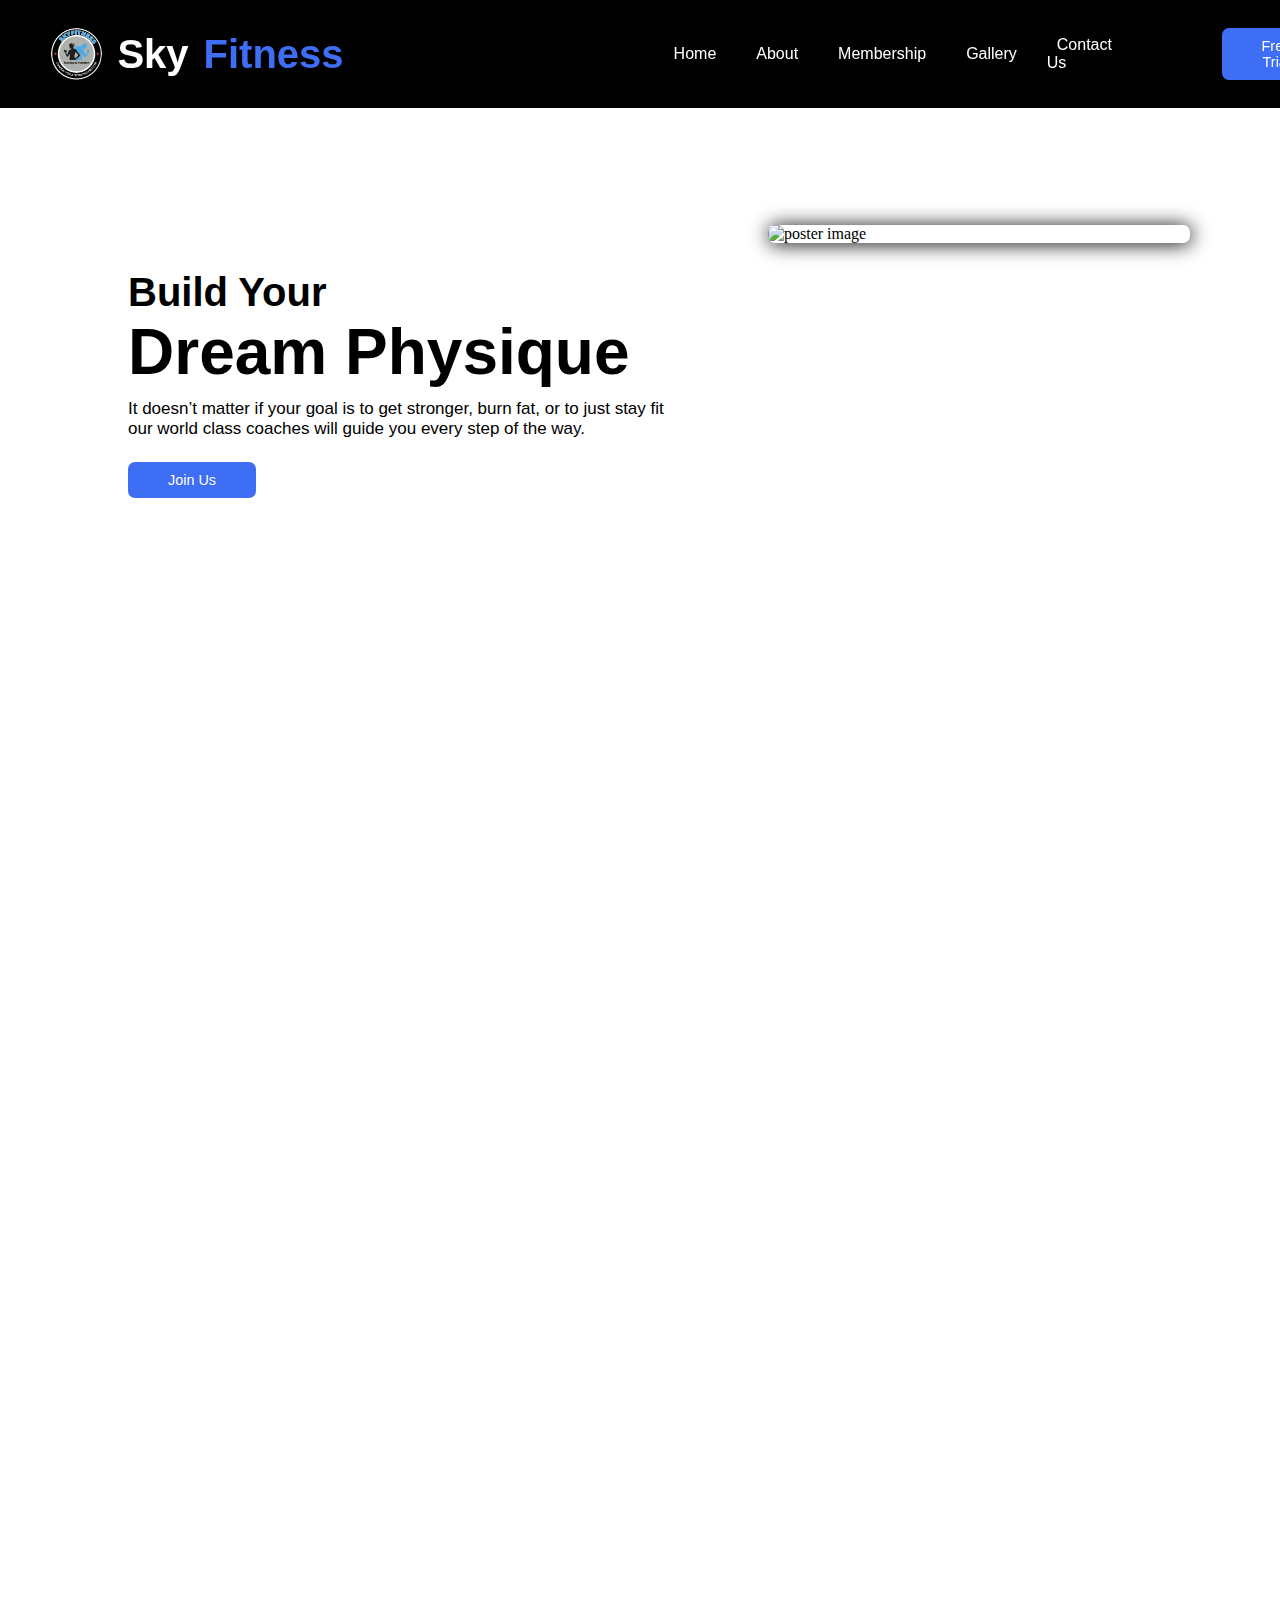
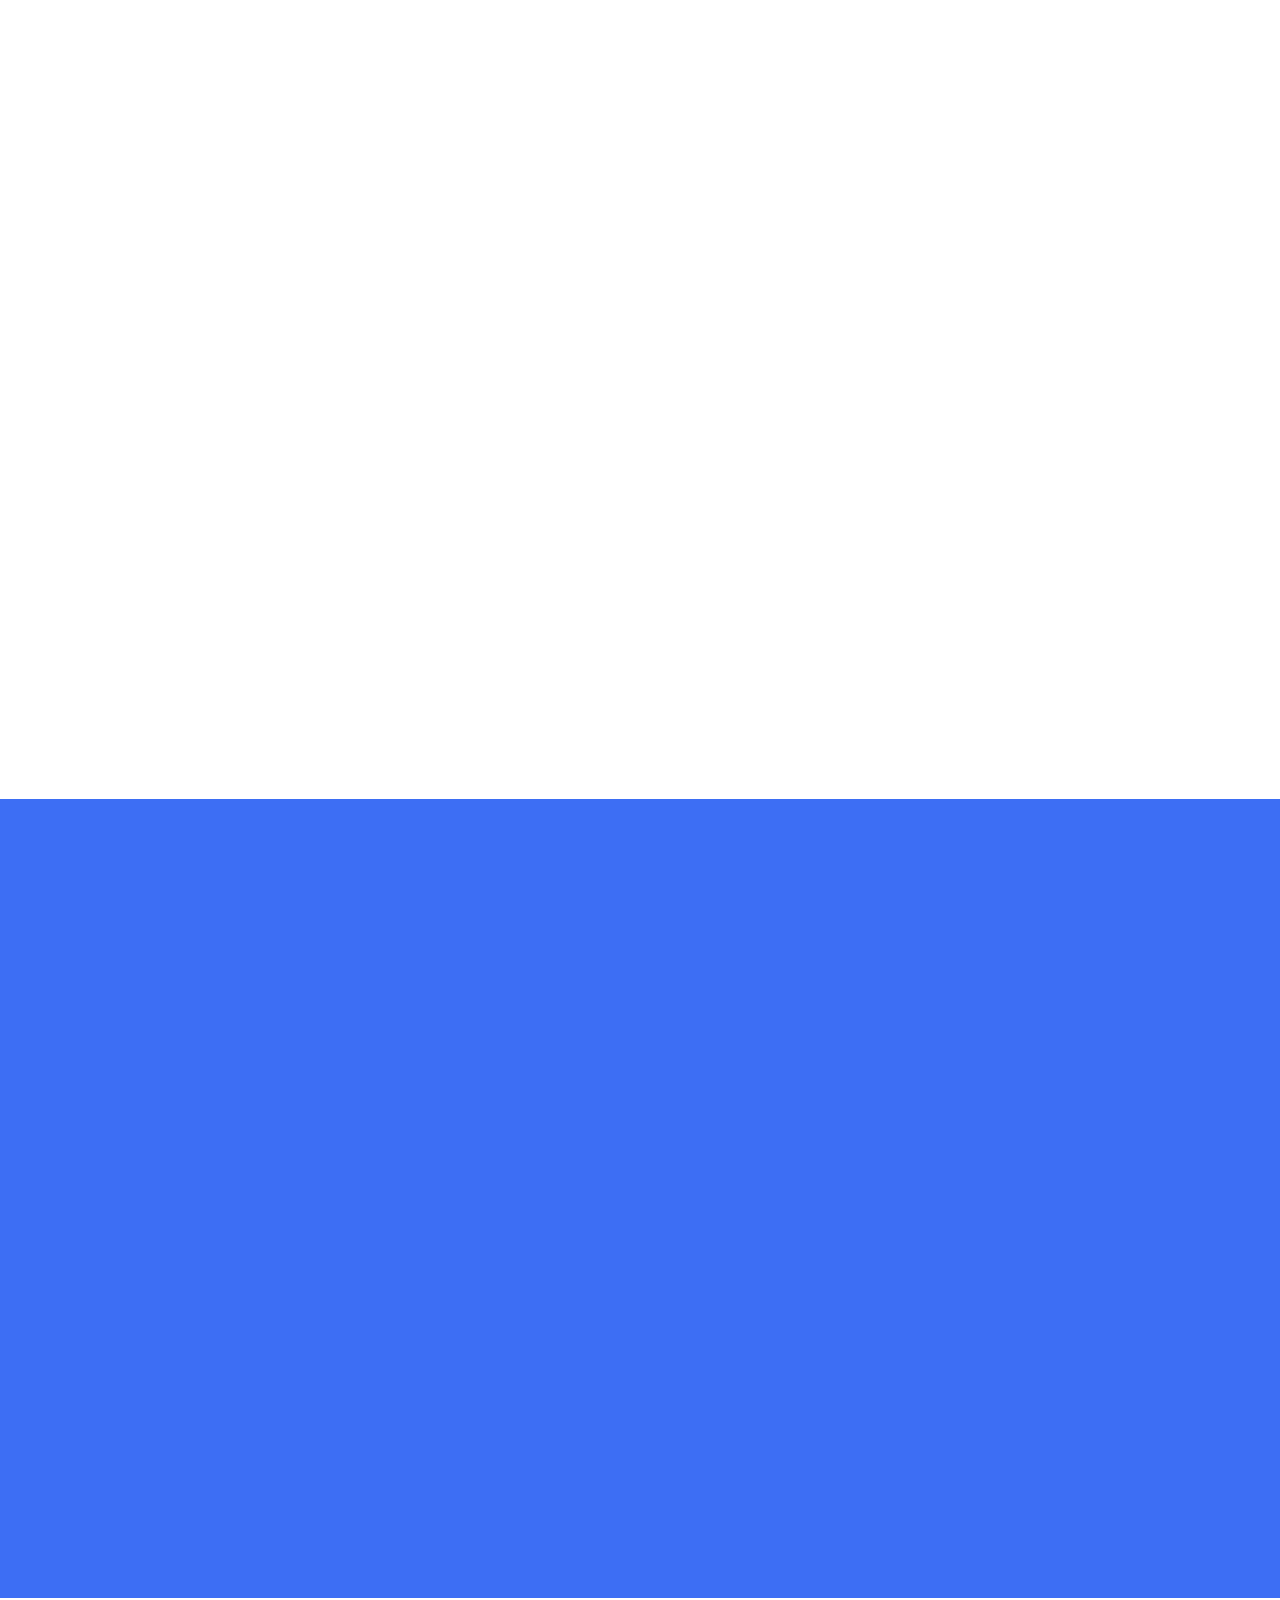
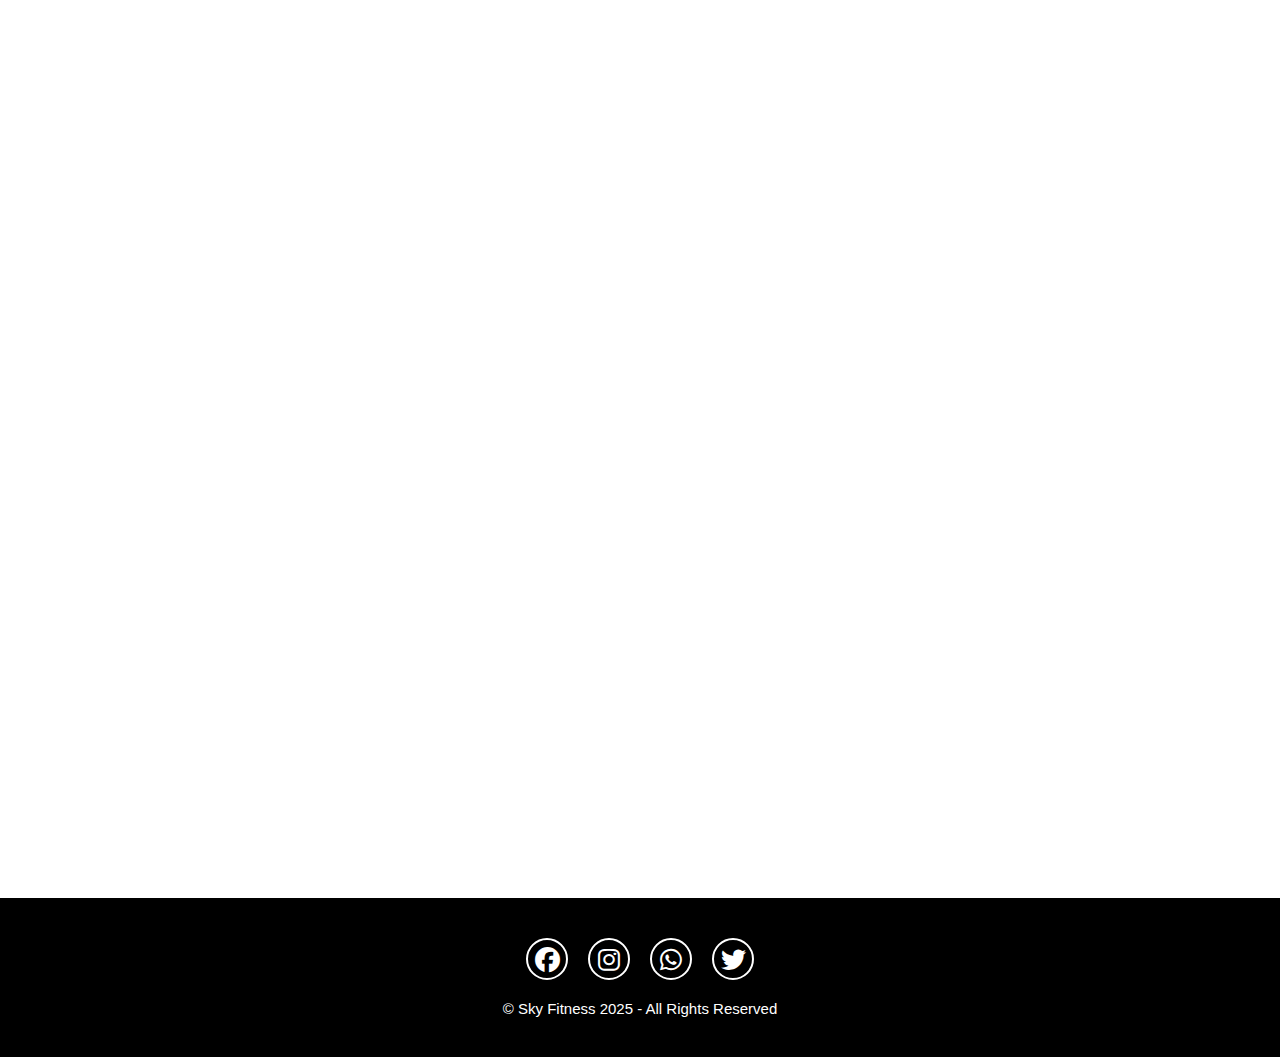
==== index.html @ bfd16621 "Add files via upload" ====
<!DOCTYPE html>
<html lang="en">
<head>
    <meta charset="UTF-8">
    <meta name="viewport" content="width=device-width, initial-scale=1.0">
    <title>Gym Website</title>
    <link rel="stylesheet" href="style.css">
    <link rel="stylesheet" href="https://unpkg.com/aos@next/dist/aos.css" />
    <link rel="stylesheet" href="https://cdnjs.cloudflare.com/ajax/libs/font-awesome/6.5.0/css/all.min.css">
    <link href="dist/hamburgers.css" rel="stylesheet">
</head>
<body>
    <nav>
        <div class="logo">
            <img src="skylogo.png.jpg" alt="">
            Sky<span>Fitness</span>
        </div>
        <button class="hamburger--slider-r" type="button">
            <span class="hamburger-box">
              <span class="hamburger-inner"></span>
            </span>
        </button>

        <div class="menu">
            <ul>
                <li><a href="#container">Home</a></li>
                <li><a href="#about">About</a></li>
                <li><a href="#plans">Membership</a></li>
                <li><a href="#">Gallery</a></li>
                <li><a href="#contact">Contact Us</a></li>
                <li><a href="#" id="register">Register</a></li>
            </ul>
            <div class="btn">
               <a href="registrationform.html"><button>Free Trial</button></a>
            </div>
        </div>
    </nav>
    <main>
        <!-- -----------------------------------------HeroSection------------------------------------------- -->
        <div class="container" id="container">
            <h3>Build Your</h3><h1>Dream Physique</h1></h3><span class="multiple"></span></h3>
            <p>It doesn’t matter if your goal is to get stronger, burn fat, or to just stay fit <br> our world class
                coaches will guide you every step of the way.</p>

                <a href="registrationform.html" class="btn2">Join Us</a>
        </div>
        <div class="container2">
            <img src="https://gymjunkies.com/wp-content/uploads/2018/04/Make-A-bodybuilding-Workout-Schedule.jpg" alt="poster image">  
        </div>
        
     <!-- -----------------------------------------Feature Section------------------------------------------- -->
       <section class="feature-section">
            <h2 class="heading"data-aos="zoom-in-down">Our Key Features</h2>
        <div class="feature-container"data-aos="zoom-in-up">

            <div class="feature-box1">
                <img src="bg1.jpg.jpg" alt="">
                <h4>Physical Fitness</h4>
            </div>

            <div class="feature-box1">
                <img src="weightgain.jpg" alt="">
                <h4>Weight Gain</h4>
            </div>

            <div class="feature-box1">
                <img src="strength.avif" alt="">
                <h4>Strength Training</h4>
            </div>

            <div class="feature-box1">
                <img src="Fat-Lossjpg.webp" alt="">
                <h4>Fat Loss</h4>
            </div>

            <div class="feature-box1">
                <img src="weightlifting-jpg.webp" alt="">
                <h4>WeightLifting</h4>
            </div>

            <div class="feature-box1">
                <img src="running.jpg.jpg" alt="">
                <h4>Running/Cardio</h4>
            </div>

        </div>
       </section>

       <!-- --------------------------------------AboutSection-------------------------------------- -->
       <section class="about" id="about">
            <div class="about-img"data-aos="zoom-in-down">
                <img src="bg2.jpg.jpg" alt="">
            </div>

            <div class="about-content"data-aos="zoom-in-up">
                <h2 class="heading">Why Choose Us?</h2>

                <p>Our Membership base creates a friendly and supportive atmosphere, where you can make friends and stay motivated</p>

                <p>At Sky Fitness, we offer personalized workout and diet plans designed by certified trainers to help you reach your goals efficiently</p>

                <p>Whether you're a beginner or a fitness enthusiast, our modern equipment and spacious workout areas cater to all fitness levels</p>

                <p>Join our community today and take the first step towards a healthier, stronger, and more confident you!</p>

                <a href="#" class="btn2">Book a Free Trial</a>
            </div>
       </section>

              <!-- --------------------------------------Plans-------------------------------------- -->

              <section class="plans" id="plans">
                <h2 class="heading2"data-aos="zoom-in-down">Our Membership Plans</h2>
                <div class="plans-content"data-aos="zoom-in-up">
                    <div class="box">
                        <h3>BASIC</h3>
                        <h2><span>1300/Month</span></h2>
                        <ul>
                            <li>Workout Plan</li>
                            <li>At Home Workout</li>
                        </ul>
                        <a href="#">
                            Join Now
                            <i class="fa-solid fa-arrow-right"></i>
                        </a>
                    </div>

                    <div class="box">
                        <h3>PRO</h3>
                        <h2><span>5500/Half Yearly</span></h2>
                        <ul>
                            <li>Pro GYMs</li>
                            <li>Workout Plan</li>
                            <li>At Home Workout</li>
                        </ul>
                        <a href="#">
                            Join Now
                            <i class="fa-solid fa-arrow-right"></i>
                        </a>
                    </div>

                    <div class="box">
                        <h3>PREMIUM</h3>
                        <h2><span>9000/Yearly</span></h2>
                        <ul>
                            <li>Elite Gym and Classes</li>
                            <li>Pro Gyms</li>
                            <li>Workout Plan</li>
                            <li>At Home Workout</li>
                            <li>Personal Training</li>
                        </ul>
                        <a href="#">
                            Join Now
                            <i class="fa-solid fa-arrow-right"></i>
                        </a>
                    </div>
                </div>
              </section>
<!-- -------------------------------------------------review------------------------------------------------ -->

            <section class="review" id="review">
                <div class="review-box">
                    <h2 class="heading3"data-aos="zoom-in-down">Client Reviews</h2>
                    <div class="wrapper"data-aos="zoom-in-up">
                        <div class="review-items">
                            <img src="review.jpg" alt="">
                            <h2>Amirchand</h2>
                            <div class="rating">
                                <i class="fa-solid fa-star" id="star"></i>
                                <i class="fa-solid fa-star" id="star"></i>
                                <i class="fa-solid fa-star" id="star"></i>
                                <i class="fa-solid fa-star" id="star"></i>
                                <i class="fa-solid fa-star" id="star"></i>
                            </div>
                            <p>Fitness is not about building a body its about building a better life, I was 87 bodyweight Now I am 67, Thank You Sky <Span>Fitness</Span></p>
                        </div>

                        <div class="review-items">
                            <img src="transformation-2.jpg" alt="">
                            <h2>Masum</h2>
                            <div class="rating">
                                <i class="fa-solid fa-star"id="star"></i>
                                <i class="fa-solid fa-star"id="star"></i>
                                <i class="fa-solid fa-star"id="star"></i>
                                <i class="fa-solid fa-star"id="star"></i>
                                <i class="fa-solid fa-star"id="star"></i>
                            </div>
                            <p>I was 88kgs bodyweight 3 Months after joinng I am 82kgs, Thank You Sky <Span>Fitness</Span></p>
                        </div>

                        <div class="review-items">
                            <img src="transformation-3.jpg" alt="">
                            <h2>Shweta</h2>
                            <div class="rating">
                                <i class="fa-solid fa-star"id="star"></i>
                                <i class="fa-solid fa-star"id="star"></i>
                                <i class="fa-solid fa-star"id="star"></i>
                                <i class="fa-solid fa-star"id="star"></i>
                                <i class="fa-solid fa-star"id="star"></i>
                            </div>
                            <p>Before and After weight: 89 kgs to 51 kgs Time taken: 24 + months, Thank You Sky <Span>Fitness</Span></p>
                        </div>

                    </div>
                </div>
            </section>
        </main>
    <!-- ------------------------------FooterSection--------------------------------------------- -->
 
<footer class="footer">
    <div class="contact" id="contact">
        <a href="https://www.facebook.com/share/18sLQ7hcYE/" target="_blank"><i class="fa-brands fa-facebook"></i></a>
        <a href="https://www.instagram.com/the_skyfitness?igsh=OXp3YzZqZXZ4ZnBi" target="_blank"><i class="fa-brands fa-instagram"></i></a>
        <a href="#contact"><i class="fa-brands fa-whatsapp"></i></a>
        <a href="#contact"><i class="fa-brands fa-twitter"></i></a>
    </div>
    <p class="copyright">
        &copy; Sky Fitness 2025 - All Rights Reserved
    </p>
</footer>

<script src="https://unpkg.com/aos@next/dist/aos.js"></script>
<script>
  AOS.init({
    offset: 300,
    duration: 1400,
  });
</script>
<script src="https://unpkg.com/typed.js@2.1.0/dist/typed.umd.js"></script>
<script src="script.js"></script>
</body>
</html>
---- style.css ----
*{
    margin: 0;
    padding: 0;
    box-sizing: border-box;
}
body{
  overflow-x: hidden;
}
:root {
    --primary-color: rgb(61, 110, 244);;
    --btn-color: rgb(14, 196, 48);
  }
  .hamburger--slider-r {
    display: none;
  }
nav{
    display: flex;
    background-color: black;
    /* opacity: 0.9; */
    align-items: center;
    gap: 25vw;
    width: 100vw;
    height: 12vh;
    position: fixed;
    z-index: 1000;
}
.logo img{
    width: 4vw;
    height: auto;
    border-radius: 50%;
}
.logo{
    font-size: 2.5rem;
    font-family: 'Gill Sans', 'Gill Sans MT', Calibri, 'Trebuchet MS', sans-serif;
    font-weight: bolder;
    padding-left: 4vw;
    color: white;
    display: flex;
    justify-content: center;
    align-items: center;
    gap: 15px;
}
.logo span{
    color:var(--primary-color)
}
.menu{
    display: flex;
}
.menu ul{
    list-style: none;
    display: flex;
    gap: 20px;
    font-family: 'Franklin Gothic Medium', 'Arial Narrow', Arial, sans-serif;
    align-items: center;
    justify-content: center;
    
}
#register{
    display: none;
}
ul li a:first-child{
    text-decoration: none;
    color: white;
    padding: 36px 10px;
    font-weight: 500;
}
ul li a:hover {
     background-color: var(--primary-color);
     color: white;
}
.btn{
    padding-left: 7vw;
}
.btn a button{
    font-size: 0.9rem;
    font-family: 'Franklin Gothic Medium', 'Arial Narrow', Arial, sans-serif;
    padding: 10px 40px;
    border-radius: 7px;
    background-color: var(--primary-color);
    color: white;
    /* font-weight: 550; */
    border: none;
    cursor: pointer;
    text-decoration: none;
    box-shadow: none;
}

.btn button:hover{
   background-color: rgb(14, 196, 48);
}

/* -------------------------------Maincontent-------------------------------- */
main{
    
}
.container{
    font-family: Arial, Helvetica, sans-serif;
    padding: 30vh 10vw;
    display: inline-block;
}
.container h3{
    font-weight: 600;
    font-size: 2.5rem;
}
.container h1{
    font-size: 4rem;
}
.multiple{
    font-size: 2rem;
    color: var(--primary-color);
    font-weight: 600;
}
.container p{
   font-family: 'Gill Sans', 'Gill Sans MT', Calibri, 'Trebuchet MS', sans-serif;
   font-size: 17px;
   padding-top: 10px;
   font-weight: 500;
   /* padding-bottom: 20px; */
}
.container a{
    font-size: 0.9rem;
    font-family: 'Franklin Gothic Medium', 'Arial Narrow', Arial, sans-serif;
    padding: 10px 40px;
    border-radius: 7px;
    background-color: var(--primary-color);
    color: white;
    /* font-weight: 550; */
    border: none;
    cursor: pointer;
    text-decoration: none;
}
.container a:hover{
     background-color: black;
}

/* -------------------------------Container2-------------------------------- */

.container2 img{
    width: 33vw;
    height: auto;
    box-shadow:1px 1px 20px 0px;
    width: 33vw;
    height: auto;
    position: absolute;
    top: 25vh;
    left: 60vw;
    border-radius: 7px;
    /* border: 9px solid var(--primary-color); */
}

/* -------------------------------Featuresection-------------------------------- */

.feature-section{
  
}
.heading{
    text-align: center;
    font-size: 5rem;
    font-family: 'Franklin Gothic Medium', 'Arial Narrow', Arial, sans-serif;
    /* margin-top: 10rem; */
}
.feature-container{
    display: grid;
    grid-template-columns: repeat(auto-fit,minmax(350px, auto));
    align-items: center;
    gap: 3rem;
    margin-top: 4.1rem;
    padding: 60px;
}
.feature-box1{
    background: white;
    border-radius: 27px;
    border: 1px solid transparent;
    box-shadow: 0 0 5px black
}
.feature-box1 img{
   height: auto;
   width: 100%;
   border-radius: 27px;
   margin-bottom: 1rem;
   transition: transform 0.3s ease;
}
.feature-box1 img:hover{
    border: 1px solid transparent;
    transform: scale(1.05);
    cursor: pointer;
 }
.feature-box1 h4{
    font-size: 20px;
    margin-bottom: 10px;
    line-height: 1rem;
    font-family: 'Arial Narrow', Arial, sans-serif;
    padding-left: 15px;
}

/* <!-- --------------------------------------AboutSection-------------------------------------- --> */


.about{
    display: flex;
    justify-content: center;
    align-items: center;
    gap: 1rem;
    padding-left: 1rem;
}
.about-img img{
    width: 50vw;
    border: 2px solid transparent;
    border-radius: 1rem;
    transition: 0.5s ease;
    margin-top: 10rem;
}
.about-img img:hover{
    transform: scale(1.01);
    border: 2px solid transparent;
}
.about-content.heading{
    text-align: center;
    font-size: 4.5rem;
}
.about-content{
    padding: 0 3rem;
}
.about-content h2{
    text-align: left;
    line-height: 1.2;
}
.about-content p{
    font-family:'Gill Sans', 'Gill Sans MT', Calibri, 'Trebuchet MS', sans-serif;
    margin-top: 1rem;
    font-size: 1.1rem;
}
.btn2{
    text-decoration: none;
    padding: 10px 50px;
    position: relative;
    top: 2rem;
    background-color: var(--primary-color);
    color: white;
    border-radius: 7px;
    font-family: 'Franklin Gothic Medium', 'Arial Narrow', Arial, sans-serif
}
.btn2:hover{
    background-color: var(--btn-color);
}

/* <!-- --------------------------------------Plans-------------------------------------- --> */

.heading2{
    text-align: center;
    font-size: 5rem;
    font-family: 'Franklin Gothic Medium', 'Arial Narrow', Arial, sans-serif;
    color: white;
}
.plans{
    background: var(--primary-color);
    margin-top: 10rem;
}
.plans-content{
    display: grid;
    grid-template-columns: repeat(auto-fit,minmax(300px,auto));
    align-items: center;
    gap: 2.3rem;
    margin-top: 4.2rem;
    padding: 5rem 5rem;
}
.box{
    padding: 30px 30px 50px 30px;
    height: 30rem;
    background: white;
    border-radius: 28px;
    border: 1px solid transparent;
    box-shadow: 0 0 5px black;
    transition: all 0.5s ease;
    cursor: pointer;
    transition: transform 0.5s ease;
}
.box:hover{
    transform: scale(1.1);
}
.box h3{
    font-size: 35px;
    font-weight: 600;
    margin-top: 10px;
    font-family: 'Franklin Gothic Medium', 'Arial Narrow', Arial, sans-serif;
}
.box h2{
    font-size: 43px;
    font-weight: 700;
    margin-bottom: 20px;
    font-family: 'Gill Sans', 'Gill Sans MT', Calibri, 'Trebuchet MS', sans-serif;
}
.box ul li{
    list-style: disc;
    font-size: 1.5rem;
    padding-bottom: 1.2rem;
    font-family:'Gill Sans', 'Gill Sans MT', Calibri, 'Trebuchet MS', sans-serif;
}
.box a{
    display: inline-block;
    font-size: 22px;
    line-height: 1.2rem;
    padding: 7px 0;
    font-family: 'Franklin Gothic Medium', 'Arial Narrow', Arial, sans-serif;
    text-decoration: none;
    background: var(--primary-color);
    padding: 10px 10px;
    color: white;
    border-radius: 7px;
    transition: transform 0.5s ease-in-out;
}
.box span{
   color: var(--primary-color);
}
.box a:hover{
   transform: scale(1.03);
   background-color: var(--btn-color);
}

/* <!-- -------------------------------------------------reviewsection------------------------------------------------ --> */
.heading3{
    text-align: center;
    font-size: 5rem;
    font-family: 'Franklin Gothic Medium', 'Arial Narrow', Arial, sans-serif;
    color: black;
}
.review-items h2{
    font-family:'Arial Narrow', Arial, sans-serif;
}
.review-items p{
    font-family: 'Gill Sans', 'Gill Sans MT', Calibri, 'Trebuchet MS', sans-serif;
    font-size: 1.1rem;
}
.review-box{
    background-size: cover;
    display: flex;
    justify-content: center;
    align-items: center;
    flex-direction: column;
    margin-top: 10rem;
}
.review-heading{
    margin-bottom: 5rem;
}
.review-box img{
   width: 15rem;
   border-radius: 50%;
   border: 2px solid white;
}
.wrapper{
    display: grid;
    grid-template-columns: repeat(3,1fr);
    margin-top: 5rem;
}
.review-items{
    min-height: 450px;
    min-width: 280px;
    background-color: var(--primary-color);
    border: 3px solid rgba(238,238,238,0.3);
    border-radius: 2 rem;
    margin: 0 2 rem;
    padding: 30px 40px;
    cursor: pointer;
    display: flex;
    flex-direction: column;
    justify-content: center;
    align-items: center;
    gap: 1rem;
    color: #fff;
    transition: 0.5s ease-in-out;
}
.review-items:hover{
    border: 3px solid white;
    transform: scale(1.03);
}
#star{
    color: gold;
    font-size: 1.5rem;
}
/* <!-- ------------------------------FooterSection--------------------------------------------- --> */
.contact{
    display: flex;
    justify-content: center;
    align-items: center;
}
.footer{
    margin-top: 5rem;
    position: relative;
    bottom: 0;
    width: 100%;
    padding: 40px 0;
    background:  black;
}
.footer.contact{
    text-align: center;
    padding-bottom: 20px;
    color: white;
}
.footer .contact a{
    font-size: 25px;
    color: white;
    border: 2px solid white;
    width: 42px;
    height: 42px;
    line-height: 42px;
    display: inline-block;
    text-align: center;
    border-radius: 50%;
    margin: 0 10px;
    transition: 0.5s ease-in-out;
}
.footer .contact a:hover{
   transform: scale(1.2) translateY(-10px);
   color: var(--primary-color);
   box-shadow: 0 0 20px white;
}
.footer .copyright{
    margin-top: 20px;
    text-align: center;
    font-size: 15px;
    color: white;
    font-family: 'Gill Sans', 'Gill Sans MT', Calibri, 'Trebuchet MS', sans-serif;
}

/* ---------------------------scrollbar------------------------------------- */

::-webkit-scrollbar{
    width: 15px;
}
::-webkit-scrollbar-thumb{
    background: var(--primary-color);
    width: 50px;
}

/* -----------------------------ResponsiveDesign----------------------------- */

@media (max-width:1200px){
    hmtl{
        font-size: 55%;
    }
}
@media (max-width:991px){
    .container2 img{
        display: none;
    }
    .logo {
        gap: 10px;
    }
    .logo img {
        width: 5vw;
    }
    /* .menu{
        position: absolute;
        top: 100%;
        right: -100%;
        width: 255px;
        min-width: 100vh;
        display: flex;
        flex-direction: column;
        transition: all 0.5s ease;
    } */
    .menu a{
        display: block;
        padding: 17px;
        font-size: 22px;
    }

    .btn button{
        display: none;
    }
    nav{
        padding: 2rem 3%;
    }
    section{
        padding: 10rem 3%;
    }
    .feature-section{
        padding: 0;
    }
    .about-content h2{
        margin-top: 2rem;
        text-align: center;
        font-size: 5rem;
    }
    .review .wrapper{
        grid-template-columns: repeat(1,1fr);
    }
    .footer{
        padding: 40px 0;
    }
}
@media (max-width:786px){
    .logo {
        gap: 10px;
    }
    .logo img {
        width: 6vw;
    }
    .container{
        flex-direction: column;
    }
    .container h3{
        font-size: 2rem;
        margin-top: 1.5rem;
    }
    .container h1{
        font-size: 3rem;
    }
    .multiple{
        font-size: 1.5rem;
    }
    .container p{
        font-size: medium;
    }
    .container{
        order: 2;
    }
    .container2 img{
        width: 40vw;
        margin-top: 4rem;
    }
    .about{
        flex-direction: column;
    }
    .about-img img{
        width: 70vw;
        margin-top: 4rem;
    }
    .about-content{
        text-align: center;
    }
    .about-content h2{
        text-align: center;
    }
    .feature-section h2{
        margin-bottom: 3rem;
    }
}

@media (max-width:617px){
    .container2 img{
        width: 80vw;
        margin-top: 8rem;
    }
    .about-img img{
        width: 70vw;
        margin-top: 4rem;
    }
    .logo {
        gap: 10px;
        font-size: 2.2rem;
    }
    .logo img {
        width: 8vw;
    }
}
@media(max-width:480px){
    .menu ul{
        display: block;
    }
    .container2 img {
       display: none;
    }
    .feature-section {
        padding: 0;
    }
    .about-img img {
        width: 80vw;
        margin-top: 0;
    }
    .logo {
        gap: 10px;
    }
    .logo img {
        width: 8vw;
    }
    .feature-container{
        grid-template-columns: repeat(auto-fit, minmax(279px, auto));
        max-block-size: fit-content;
    }
    .plans-content{
        grid-template-columns: repeat(auto-fit, minmax(290px, auto));
        max-block-size: fit-content;
    }
    .box ul li {
        font-size: 1.2rem;
    }
}

@media (max-width:450px){
   html{
     font-size: 70%;
   }
   .box{
    height: 35rem;
}
.box ul li {
    font-size: 1.5rem;
}
.container a{
    font-size: 1.2rem;
    padding: 9px 30px;
}
}
@media(max-width:400px){
    .feature-container{
        grid-template-columns: repeat(auto-fit, minmax(263px, auto));
        max-block-size: fit-content;
    }
    .plans-content {
        grid-template-columns: repeat(auto-fit, minmax(241px, auto));
        max-block-size: fit-content;
    }
    .box{
        height: 40rem;
    }
    .box span{
        font-size: 3rem;
    }
    .menu {
        top: 76px;
    }
}

/* ----------------------------------------Hambargar Responsive---------------------------------------------- */

@media(max-width: 480px){
    .hamburger--slider-r {
        display: block;
        width: 2rem;
        height: 2rem;
      }
      .menu {
        position: absolute;
        top: 104px;
        left: 0;
        background-color: var(--primary-color);
        width: 100%;
        flex-direction: column;
        align-items: center;
        gap: 20px;
        padding: 20px 0;
        display: none;
      }
      .menu ul {
        flex-direction: column;
        align-items: center;
      }
      .menu a{
        font-size: 1rem;
      }
      .menu.active {
        display: flex;
      }
      ul li a:first-child {
        text-decoration: none;
        color: #fff;
        padding: 30px 10px;
        font-weight: 500;
    } 
    ul li a:first-child:hover {
       background-color: #fff;
       color: black;
    }
    .logo {
        gap: 10px;
        font-size: 2rem;
    }
}
@media (max-width: 450px){
    .menu a{
        font-size:1.4rem;
    }
    .logo {
        gap: 8px;
        font-size: 2.5rem;
    }
    ul li a:first-child {
        font-size: 1.4rem;
    }
    .menu {
        position: absolute;
        top: 104px;
        left: 0;
        background-color: var(--primary-color);
        width: 100%;
        flex-direction: column;
        align-items: center;
        gap: 20px;
        padding: 20px 0px;
        display: none;
      }
}
@media(max-width: 400px){
    .menu a{
        font-size: 1.4rem;
    }
    .menu {
        position: absolute;
        top: 80px;
        left: 0;
        background-color: var(--primary-color);
        width: 100%;
        flex-direction: column;
        align-items: center;
        gap: 20px;
        padding: 20px 0px;
        display: none;
      }
}

@media(max-width:786px){
    .menu {
        position: absolute;
        top: 100px;
        left: 0;
        background-color: var(--primary-color);
        width: 100%;
        flex-direction: column;
        align-items: center;
        gap: 20px;
        padding: 20px 0px;
        display: none;
      }
}

@media (max-width: 617px) {
    .hamburger--slider-r {
      display: block;
    }
    .menu {
      position: absolute;
      top: 100px;
      left: 0;
      background-color: var(--primary-color);
      width: 100%;
      flex-direction: column;
      align-items: center;
      justify-content: center;
      gap: 20px;
      padding: 20px 0;
      display: none;
    }
  
    .menu ul {
      flex-direction: column;
      align-items: center;
    }
  
    .menu.active {
      display: flex;
    }
    ul li a:first-child {
        text-decoration: none;
        color: #fff;
        padding: 20px 10px;
        font-weight: 500;
    }
    ul li a:first-child:hover {
        background-color: #fff;
        color: black;
     }
    .menu a{
        font-size: 1rem;
    }
  }
  @media (max-width:991px){
    .hamburger--slider-r {
        display: block;
      }
    
      .menu {
        position: absolute;
        top: 100px;
        left: 0;
        background-color: var(--primary-color);
        width: 100%;
        flex-direction: column;
        align-items: center;
        gap: 20px;
        padding: 20px 0px;
        display: none;
      }
    
      .menu ul {
        flex-direction: column;
        align-items: center;
      }
      #register{
        display: block;
      }
      .menu.active {
        display: flex;
      }
      ul li a:first-child {
          text-decoration: none;
          color: #fff;
          padding: 15px 10px;
          font-weight: 500;
      }
      ul li a:first-child:hover {
          background-color: #fff;
          color: black;
       }
      .menu a{
          font-size: 1rem;
      }
  }
/* ----------------------------------------Hambargar CSS---------------------------------------------- */
 
@media(max-width: 480px){
.hamburger--slider-r {
    display: block;
    padding: 15px;
    cursor: pointer;
    background: none;
    border: none;
  }
  
  .hamburger-box {
    width: 30px;
    height: 20px;
    position: relative;
    display: inline-block;
  }
  
  .hamburger-inner,
  .hamburger-inner::before,
  .hamburger-inner::after {
    background-color: #fff;
    position: absolute;
    width: 30px;
    height: 3px;
    border-radius: 3px;
    transition: all 0.3s ease;
  }
  
  .hamburger-inner {
    top: 50%;
    transform: translateY(-50%);
  }
  
  .hamburger-inner::before {
    content: "";
    top: -10px;
  }
  
  .hamburger-inner::after {
    content: "";
    top: 10px;
  }
  
  /* Animate to X */
  .hamburger--slider-r.is-active .hamburger-inner {
    background-color: transparent;
  }
  
  .hamburger--slider-r.is-active .hamburger-inner::before {
    transform: rotate(45deg) translate(5px, 5px);
  }
  
  .hamburger--slider-r.is-active .hamburger-inner::after {
    transform: rotate(-45deg) translate(5px, -5px);
  }
}


@media(max-width: 617px) {
    .hamburger--slider-r {
        display: block;
        padding: 15px;
        cursor: pointer;
        background: none;
        border: none;
      }
      
      .hamburger-box {
        width: 30px;
        height: 20px;
        position: relative;
        display: inline-block;
      }
      
      .hamburger-inner,
      .hamburger-inner::before,
      .hamburger-inner::after {
        background-color: #fff;
        position: absolute;
        width: 30px;
        height: 3px;
        border-radius: 3px;
        transition: all 0.3s ease;
      }
      
      .hamburger-inner {
        top: 50%;
        transform: translateY(-50%);
      }
      
      .hamburger-inner::before {
        content: "";
        top: -10px;
      }
      
      .hamburger-inner::after {
        content: "";
        top: 10px;
      }
      
      /* Animate to X */
      .hamburger--slider-r.is-active .hamburger-inner {
        background-color: transparent;
      }
      
      .hamburger--slider-r.is-active .hamburger-inner::before {
        transform: rotate(45deg) translate(5px, 5px);
      }
      
      .hamburger--slider-r.is-active .hamburger-inner::after {
        transform: rotate(-45deg) translate(5px, -5px);
      }
      
}
@media(max-width: 991px){
    .hamburger--slider-r {
        display: block;
        padding: 15px;
        cursor: pointer;
        background: none;
        border: none;
      }
      
      .hamburger-box {
        width: 30px;
        height: 20px;
        position: relative;
        display: inline-block;
      }
      
      .hamburger-inner,
      .hamburger-inner::before,
      .hamburger-inner::after {
        background-color: #fff;
        position: absolute;
        width: 30px;
        height: 3px;
        border-radius: 3px;
        transition: all 0.3s ease;
      }
      
      .hamburger-inner {
        top: 50%;
        transform: translateY(-50%);
      }
      
      .hamburger-inner::before {
        content: "";
        top: -10px;
      }
      
      .hamburger-inner::after {
        content: "";
        top: 10px;
      }
      
      /* Animate to X */
      .hamburger--slider-r.is-active .hamburger-inner {
        background-color: transparent;
      }
      
      .hamburger--slider-r.is-active .hamburger-inner::before {
        transform: rotate(45deg) translate(5px, 5px);
      }
      
      .hamburger--slider-r.is-active .hamburger-inner::after {
        transform: rotate(-45deg) translate(5px, -5px);
      }
}

/* ------------------------------------RegistrationForm---------------------------------------- */
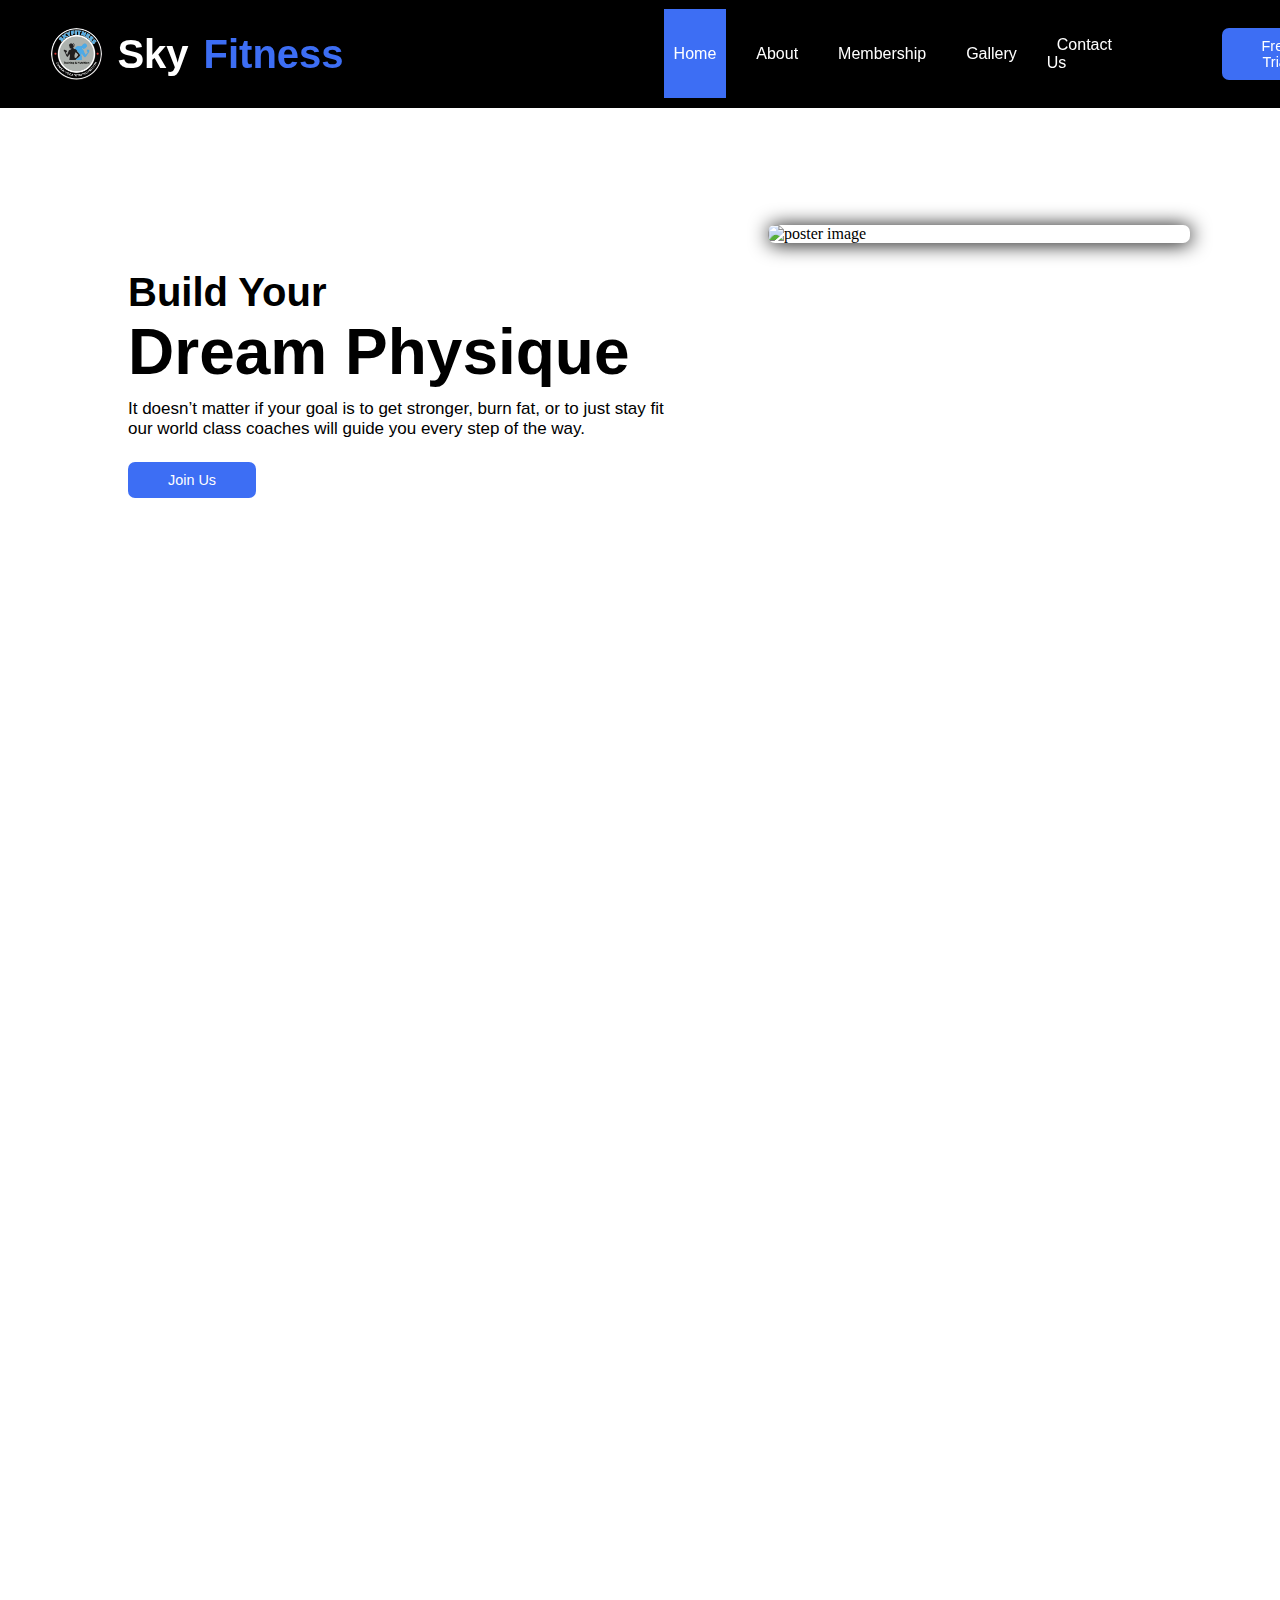
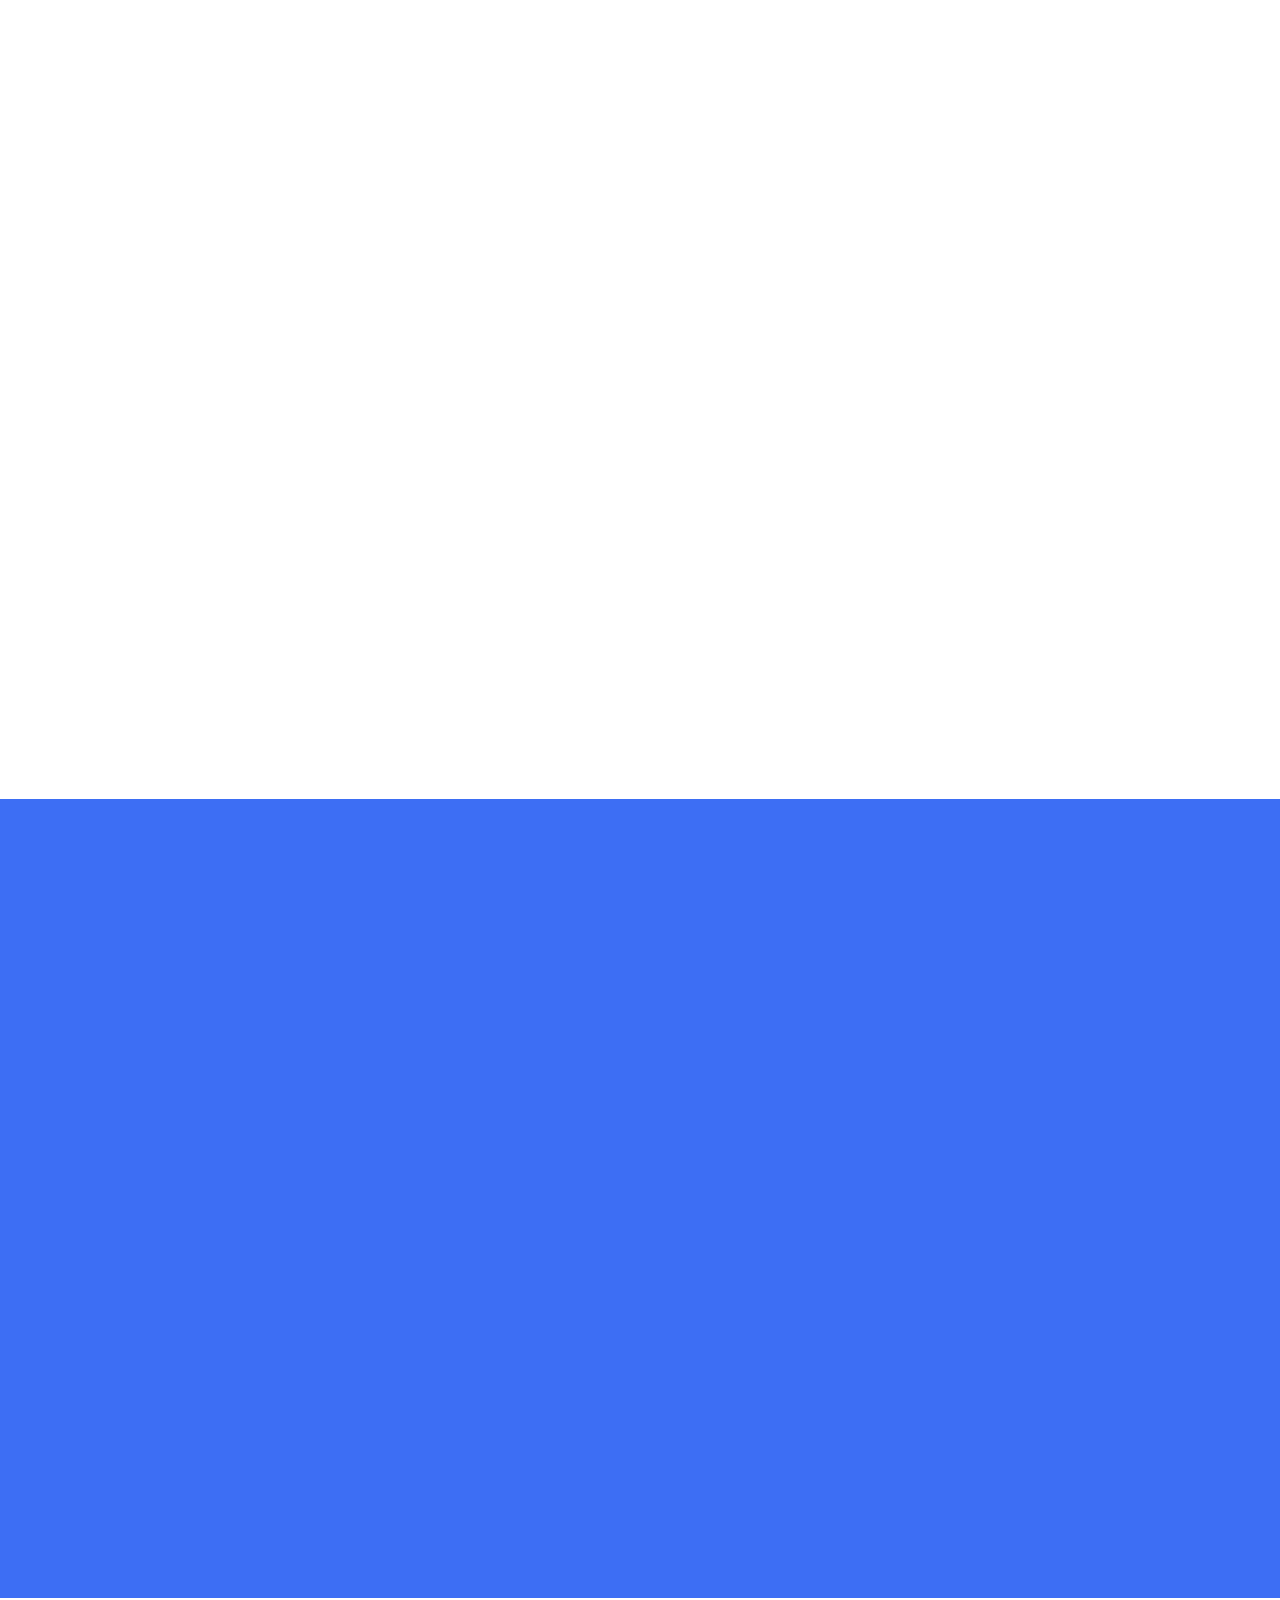
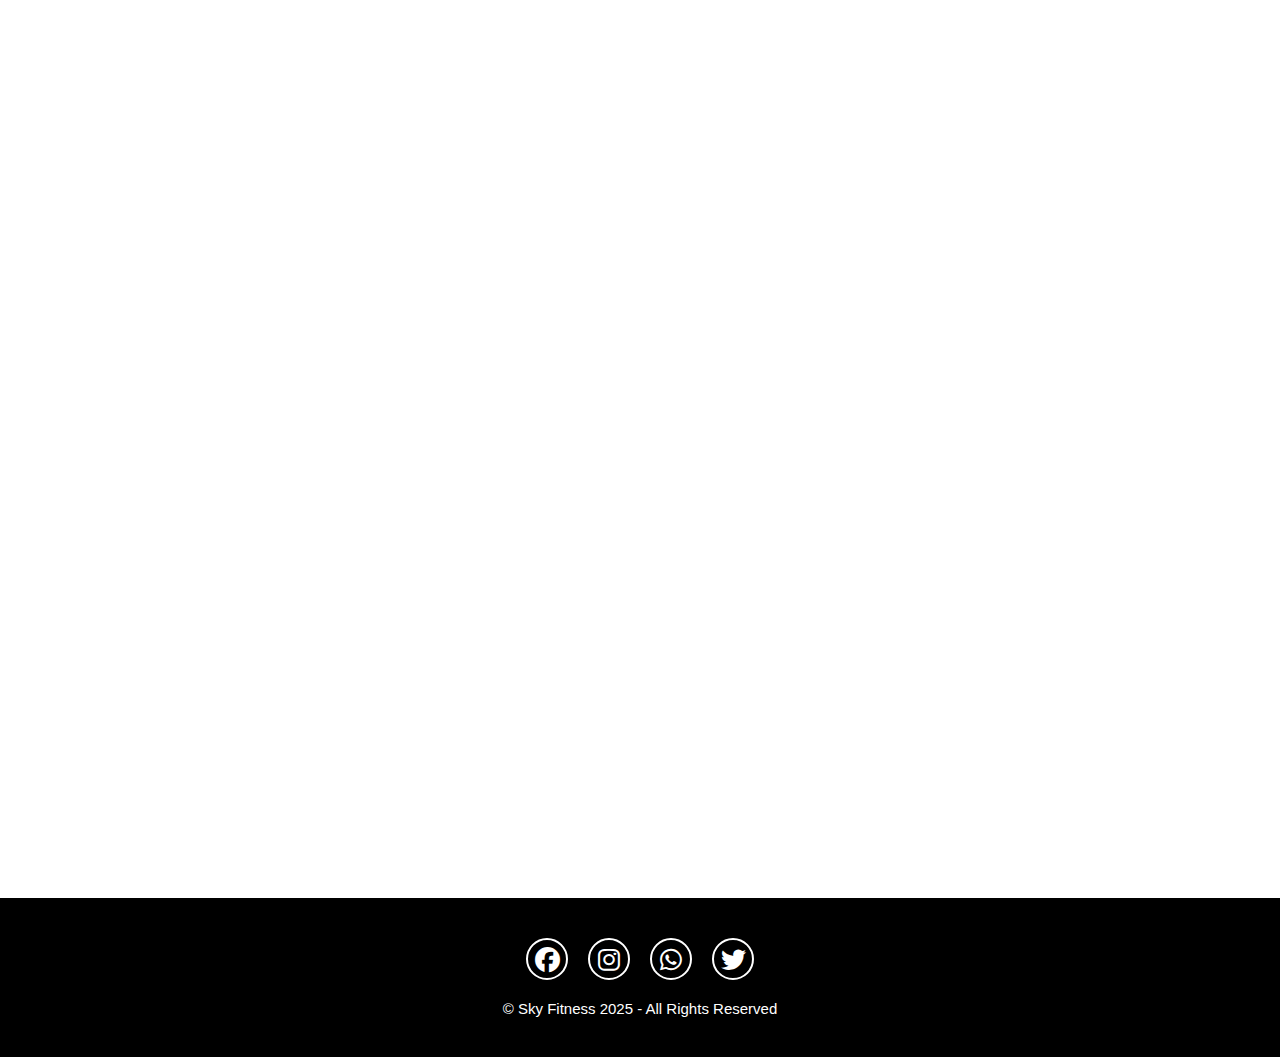
==== commit 5ec9a2a1: "Add files via upload" ====
--- a/index.html
+++ b/index.html
@@ -23,12 +23,12 @@
 
         <div class="menu">
             <ul>
-                <li><a href="#container">Home</a></li>
+                <li><a href="#container" class="home">Home</a></li>
                 <li><a href="#about">About</a></li>
                 <li><a href="#plans">Membership</a></li>
-                <li><a href="#">Gallery</a></li>
+                <li><a href="gallery.html">Gallery</a></li>
                 <li><a href="#contact">Contact Us</a></li>
-                <li><a href="#" id="register">Register</a></li>
+                <li><a href="registrationform.html" id="register">Register</a></li>
             </ul>
             <div class="btn">
                <a href="registrationform.html"><button>Free Trial</button></a>
@@ -103,7 +103,7 @@
 
                 <p>Join our community today and take the first step towards a healthier, stronger, and more confident you!</p>
 
-                <a href="#" class="btn2">Book a Free Trial</a>
+                <a href="registrationform.html" class="btn2">Book a Free Trial</a>
             </div>
        </section>
 
@@ -119,21 +119,21 @@
                             <li>Workout Plan</li>
                             <li>At Home Workout</li>
                         </ul>
-                        <a href="#">
+                        <a href="registrationform.html">
                             Join Now
                             <i class="fa-solid fa-arrow-right"></i>
                         </a>
                     </div>
 
                     <div class="box">
-                        <h3>PRO</h3>
+                        <h3>STANDARD</h3>
                         <h2><span>5500/Half Yearly</span></h2>
                         <ul>
                             <li>Pro GYMs</li>
                             <li>Workout Plan</li>
                             <li>At Home Workout</li>
                         </ul>
-                        <a href="#">
+                        <a href="registrationform.html">
                             Join Now
                             <i class="fa-solid fa-arrow-right"></i>
                         </a>
@@ -149,7 +149,7 @@
                             <li>At Home Workout</li>
                             <li>Personal Training</li>
                         </ul>
-                        <a href="#">
+                        <a href="registrationform.html">
                             Join Now
                             <i class="fa-solid fa-arrow-right"></i>
                         </a>
--- a/style.css
+++ b/style.css
@@ -7,7 +7,7 @@
   overflow-x: hidden;
 }
 :root {
-    --primary-color: rgb(61, 110, 244);;
+    --primary-color: rgb(61, 110, 244);
     --btn-color: rgb(14, 196, 48);
   }
   .hamburger--slider-r {
@@ -24,6 +24,9 @@
     position: fixed;
     z-index: 1000;
 }
+.home{
+    background-color: var(--primary-color);
+}
 .logo img{
     width: 4vw;
     height: auto;
@@ -78,7 +81,6 @@
     border-radius: 7px;
     background-color: var(--primary-color);
     color: white;
-    /* font-weight: 550; */
     border: none;
     cursor: pointer;
     text-decoration: none;
@@ -86,13 +88,10 @@
 }
 
 .btn button:hover{
-   background-color: rgb(14, 196, 48);
+   background-color: var(--btn-color)
 }
 
 /* -------------------------------Maincontent-------------------------------- */
-main{
-    
-}
 .container{
     font-family: Arial, Helvetica, sans-serif;
     padding: 30vh 10vw;
@@ -115,7 +114,6 @@
    font-size: 17px;
    padding-top: 10px;
    font-weight: 500;
-   /* padding-bottom: 20px; */
 }
 .container a{
     font-size: 0.9rem;
@@ -124,13 +122,12 @@
     border-radius: 7px;
     background-color: var(--primary-color);
     color: white;
-    /* font-weight: 550; */
     border: none;
     cursor: pointer;
     text-decoration: none;
 }
 .container a:hover{
-     background-color: black;
+     background-color: var(--btn-color);
 }
 
 /* -------------------------------Container2-------------------------------- */
@@ -150,9 +147,6 @@
 
 /* -------------------------------Featuresection-------------------------------- */
 
-.feature-section{
-  
-}
 .heading{
     text-align: center;
     font-size: 5rem;
@@ -449,6 +443,10 @@
     .logo img {
         width: 5vw;
     }
+    #register{
+        background: white;
+        color: black;
+    }
     /* .menu{
         position: absolute;
         top: 100%;
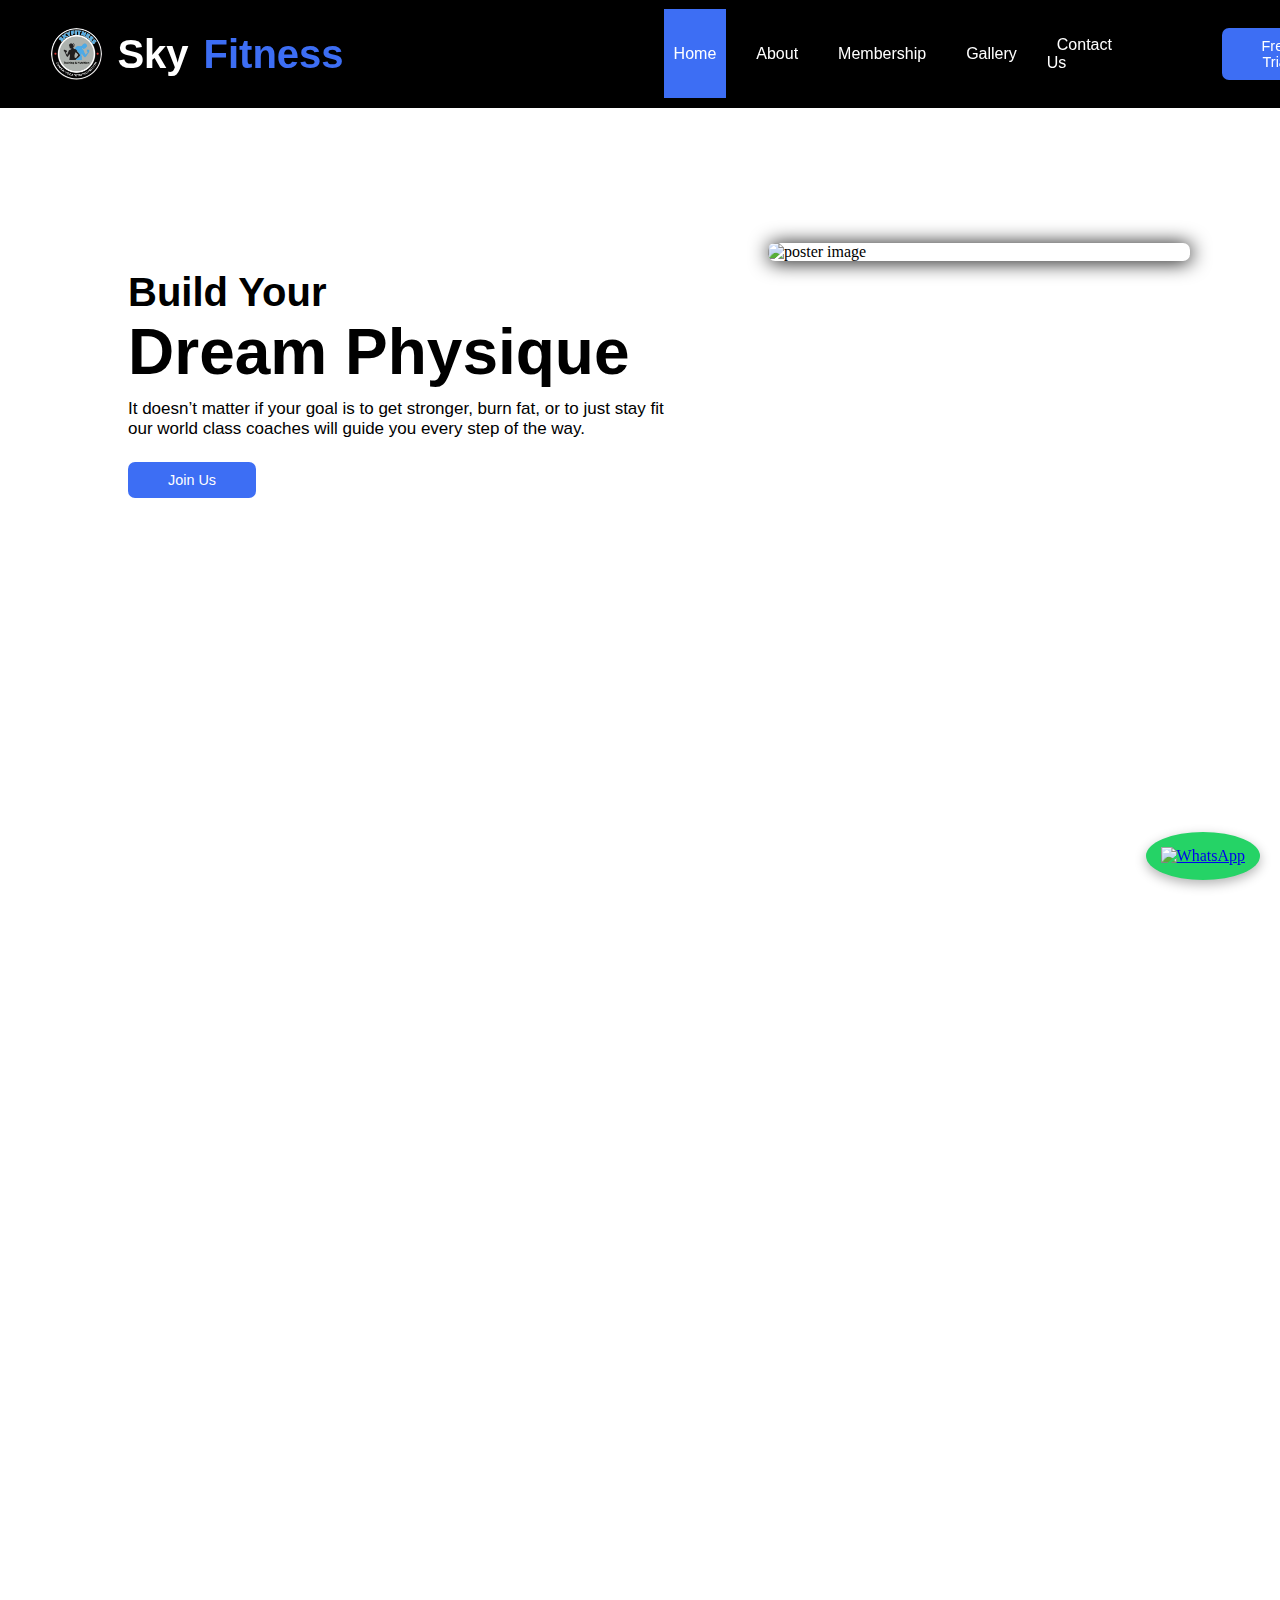
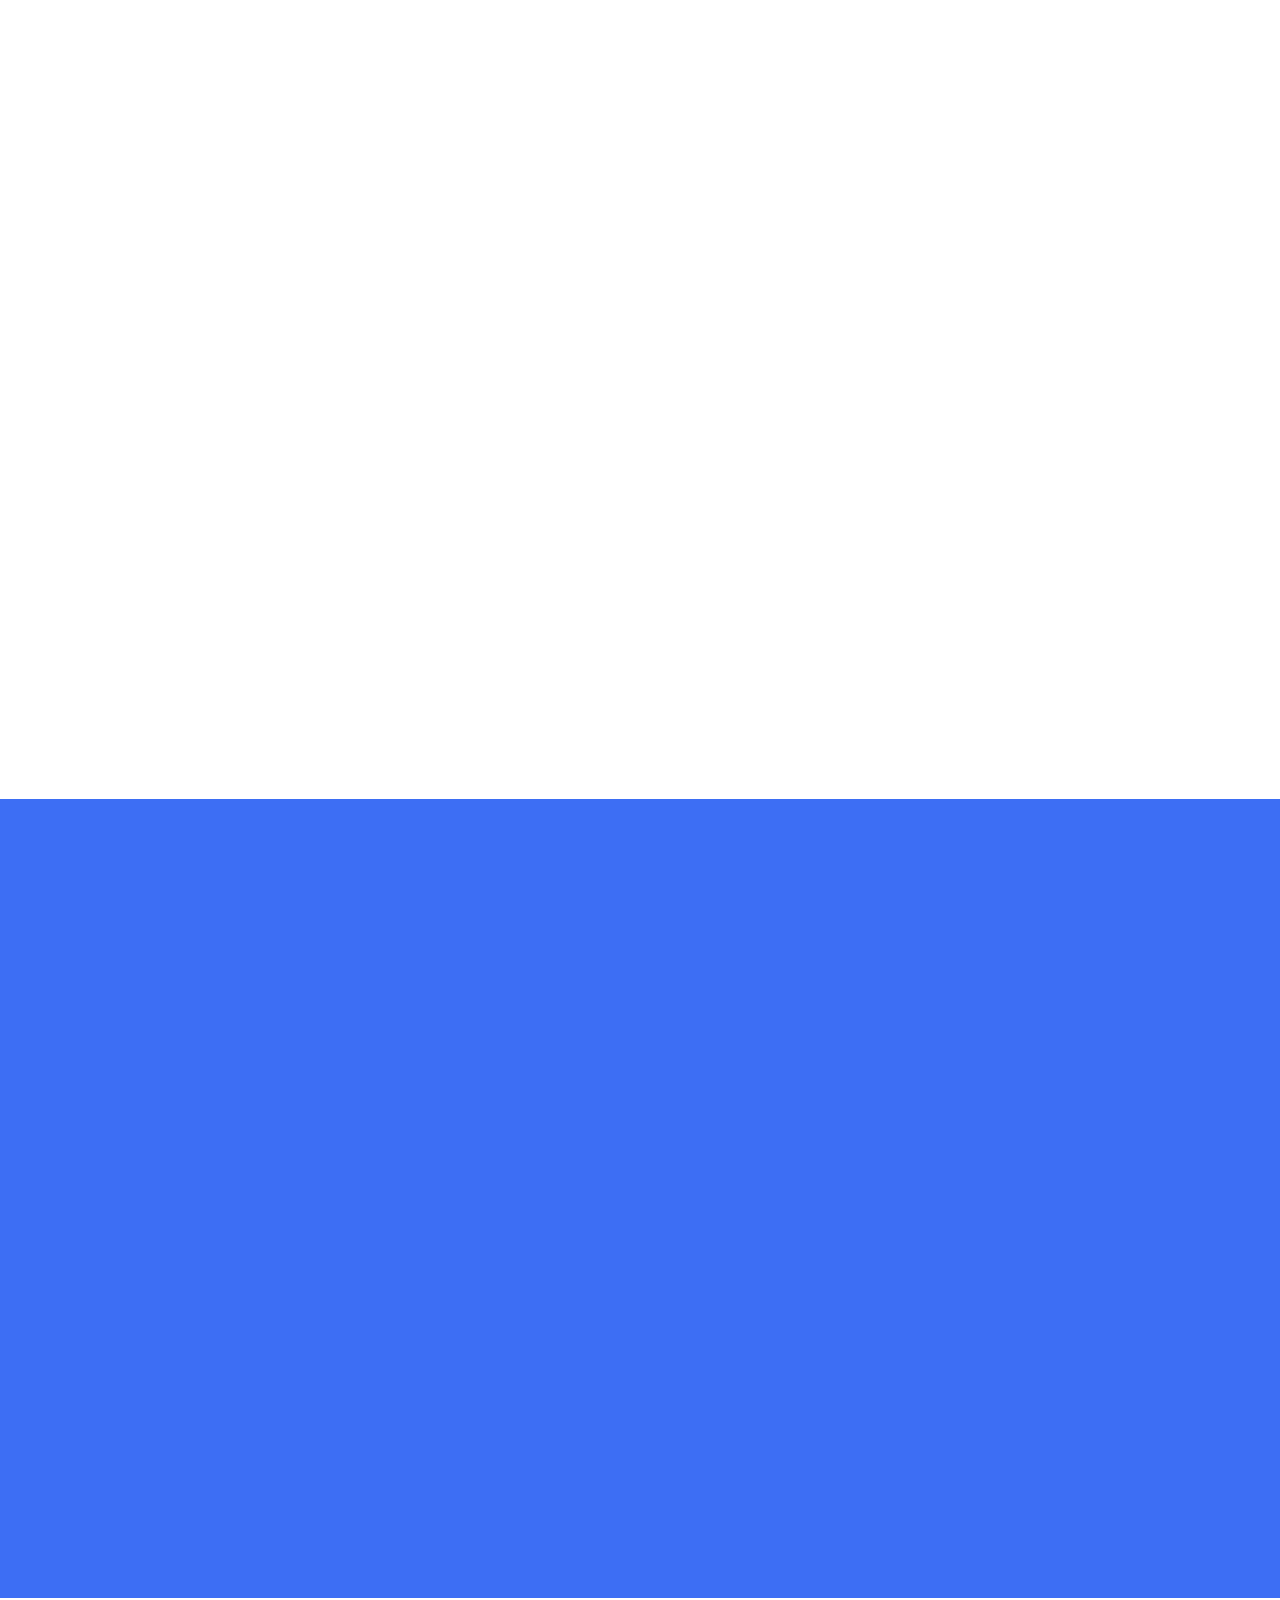
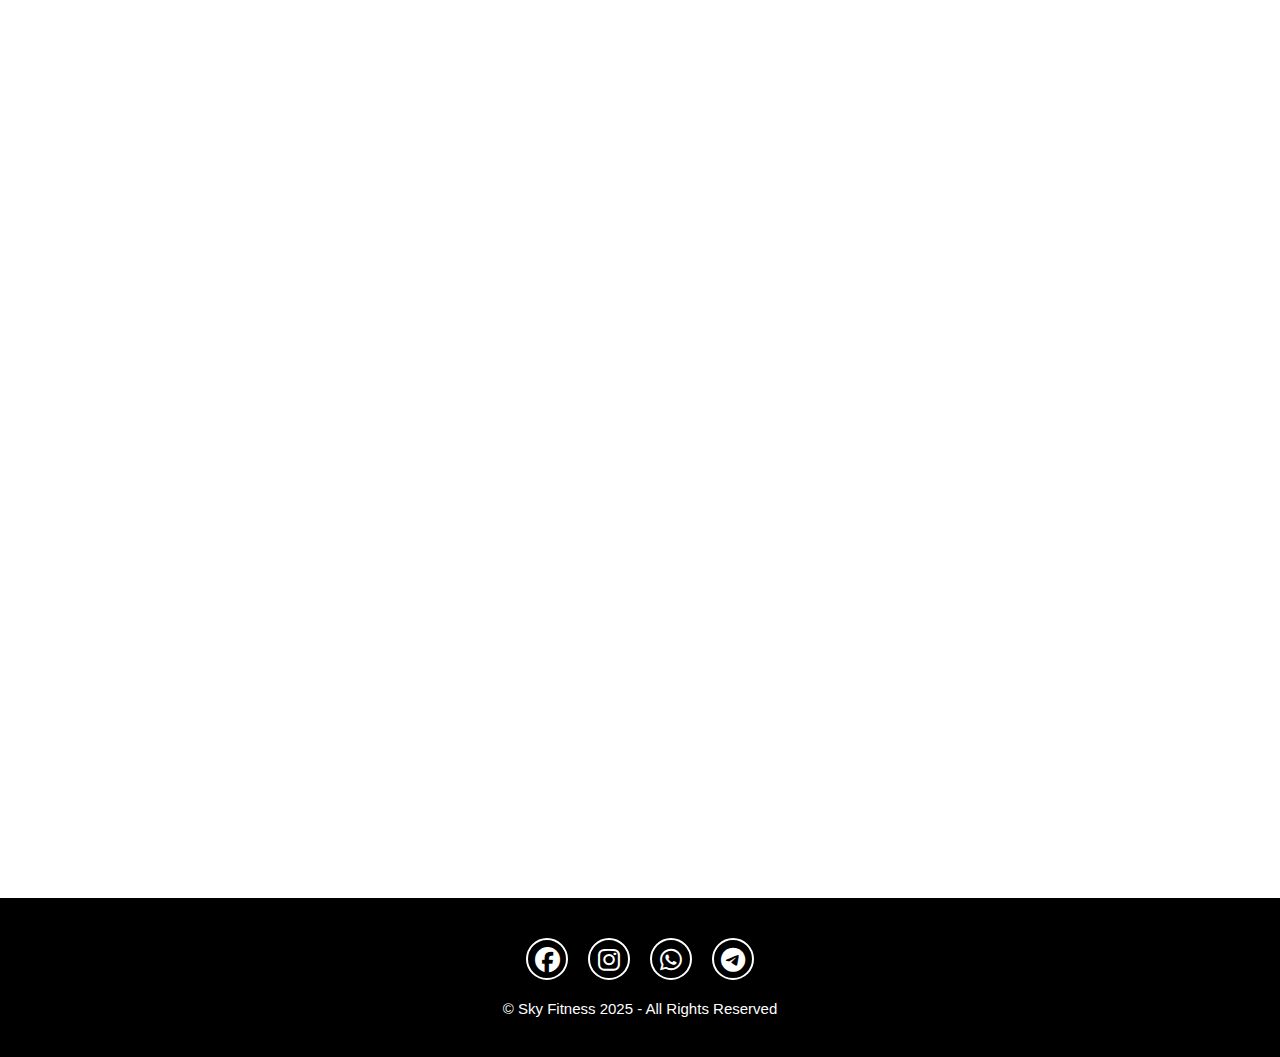
==== commit e48ef57c: "Add files via upload" ====
--- a/index.html
+++ b/index.html
@@ -3,7 +3,7 @@
 <head>
     <meta charset="UTF-8">
     <meta name="viewport" content="width=device-width, initial-scale=1.0">
-    <title>Gym Website</title>
+    <title>Sky Fitness</title>
     <link rel="stylesheet" href="style.css">
     <link rel="stylesheet" href="https://unpkg.com/aos@next/dist/aos.css" />
     <link rel="stylesheet" href="https://cdnjs.cloudflare.com/ajax/libs/font-awesome/6.5.0/css/all.min.css">
@@ -45,7 +45,7 @@
                 <a href="registrationform.html" class="btn2">Join Us</a>
         </div>
         <div class="container2">
-            <img src="https://gymjunkies.com/wp-content/uploads/2018/04/Make-A-bodybuilding-Workout-Schedule.jpg" alt="poster image">  
+            <img src="https://wallpaperaccess.com/full/2465431.jpg" alt="poster image">  
         </div>
         
      <!-- -----------------------------------------Feature Section------------------------------------------- -->
@@ -185,7 +185,7 @@
                                 <i class="fa-solid fa-star"id="star"></i>
                                 <i class="fa-solid fa-star"id="star"></i>
                             </div>
-                            <p>I was 88kgs bodyweight 3 Months after joinng I am 82kgs, Thank You Sky <Span>Fitness</Span></p>
+                            <p>I was 88kgs bodyweight 1 Months after joinng I am 79kgs, Thank You Sky <Span>Fitness</Span></p>
                         </div>
 
                         <div class="review-items">
@@ -212,12 +212,24 @@
         <a href="https://www.facebook.com/share/18sLQ7hcYE/" target="_blank"><i class="fa-brands fa-facebook"></i></a>
         <a href="https://www.instagram.com/the_skyfitness?igsh=OXp3YzZqZXZ4ZnBi" target="_blank"><i class="fa-brands fa-instagram"></i></a>
         <a href="#contact"><i class="fa-brands fa-whatsapp"></i></a>
-        <a href="#contact"><i class="fa-brands fa-twitter"></i></a>
+        <a href="#contact"><i class="fa-brands fa-telegram"></i></a>
     </div>
     <p class="copyright">
         &copy; Sky Fitness 2025 - All Rights Reserved
     </p>
 </footer>
+
+<!-- ------------------------------Social floating buttons--------------------------------------------- -->
+
+<div class="floating-buttons">
+    <a href="https://wa.me/917979958116?text=Hi%2C%20I'm%20interested%20in%20your%20services" 
+       class="btnn whatsapp" target="_blank">
+      <img src="https://img.icons8.com/ios-filled/30/ffffff/whatsapp.png" alt="WhatsApp">
+    </a>
+
+  </div>
+<!-- ----------------------------------------------------------------------------------------------------------- -->
+
 
 <script src="https://unpkg.com/aos@next/dist/aos.js"></script>
 <script>
@@ -228,5 +240,23 @@
 </script>
 <script src="https://unpkg.com/typed.js@2.1.0/dist/typed.umd.js"></script>
 <script src="script.js"></script>
+
+<!-- ------------------------------Social floating buttons--------------------------------------------- -->
+<script>
+    const whatsappBtn = document.querySelector('.btn.whatsapp');
+    const instaBtn = document.getElementById('insta-btn');
+
+    whatsappBtn.addEventListener('click', (e) => {
+      e.preventDefault();
+      instaBtn.style.display = instaBtn.style.display === 'none' ? 'block' : 'none';
+    });
+
+    document.addEventListener('click', function(e) {
+      if (!e.target.closest('.floating-buttons')) {
+        instaBtn.style.display = 'none';
+      }
+    });
+  </script>
+
 </body>
 </html>--- a/style.css
+++ b/style.css
@@ -139,7 +139,7 @@
     width: 33vw;
     height: auto;
     position: absolute;
-    top: 25vh;
+    top: 27vh;
     left: 60vw;
     border-radius: 7px;
     /* border: 9px solid var(--primary-color); */
@@ -416,6 +416,34 @@
     font-family: 'Gill Sans', 'Gill Sans MT', Calibri, 'Trebuchet MS', sans-serif;
 }
 
+/* <!-- ------------------------------Social floating buttons--------------------------------------------- --> */
+
+.floating-buttons {
+    position: fixed;
+    bottom: 20px;
+    right: 20px;
+    display: flex;
+    flex-direction: column;
+    gap: 10px;
+    z-index: 1000;
+  }
+
+  .btnn {
+    background-color: #25D366;
+    border-radius: 50%;
+    padding: 15px;
+    box-shadow: 0 4px 12px rgba(0, 0, 0, 0.3);
+    transition: transform 0.3s ease;
+  }
+  .btnn img {
+    width: 30px;
+    height: 30px;
+  }
+  /* .btnn.instagram {
+    background-color: #E1306C;
+    display: none;
+  } */
+
 /* ---------------------------scrollbar------------------------------------- */
 
 ::-webkit-scrollbar{
@@ -429,7 +457,7 @@
 /* -----------------------------ResponsiveDesign----------------------------- */
 
 @media (max-width:1200px){
-    hmtl{
+    html{
         font-size: 55%;
     }
 }
@@ -439,6 +467,7 @@
     }
     .logo {
         gap: 10px;
+        font-size: 4.5rem;
     }
     .logo img {
         width: 5vw;
@@ -490,9 +519,10 @@
 @media (max-width:786px){
     .logo {
         gap: 10px;
+        font-size: 3.5rem;
     }
     .logo img {
-        width: 6vw;
+        width: 5vw;
     }
     .container{
         flex-direction: column;
@@ -546,10 +576,10 @@
     }
     .logo {
         gap: 10px;
-        font-size: 2.2rem;
+        font-size: 3.3rem;
     }
     .logo img {
-        width: 8vw;
+        width: 7vw;
     }
 }
 @media(max-width:480px){
@@ -662,7 +692,7 @@
     }
     .logo {
         gap: 10px;
-        font-size: 2rem;
+        font-size: 3rem;
     }
 }
 @media (max-width: 450px){
@@ -975,5 +1005,4 @@
       }
 }
 
-/* ------------------------------------RegistrationForm---------------------------------------- */
-
+
